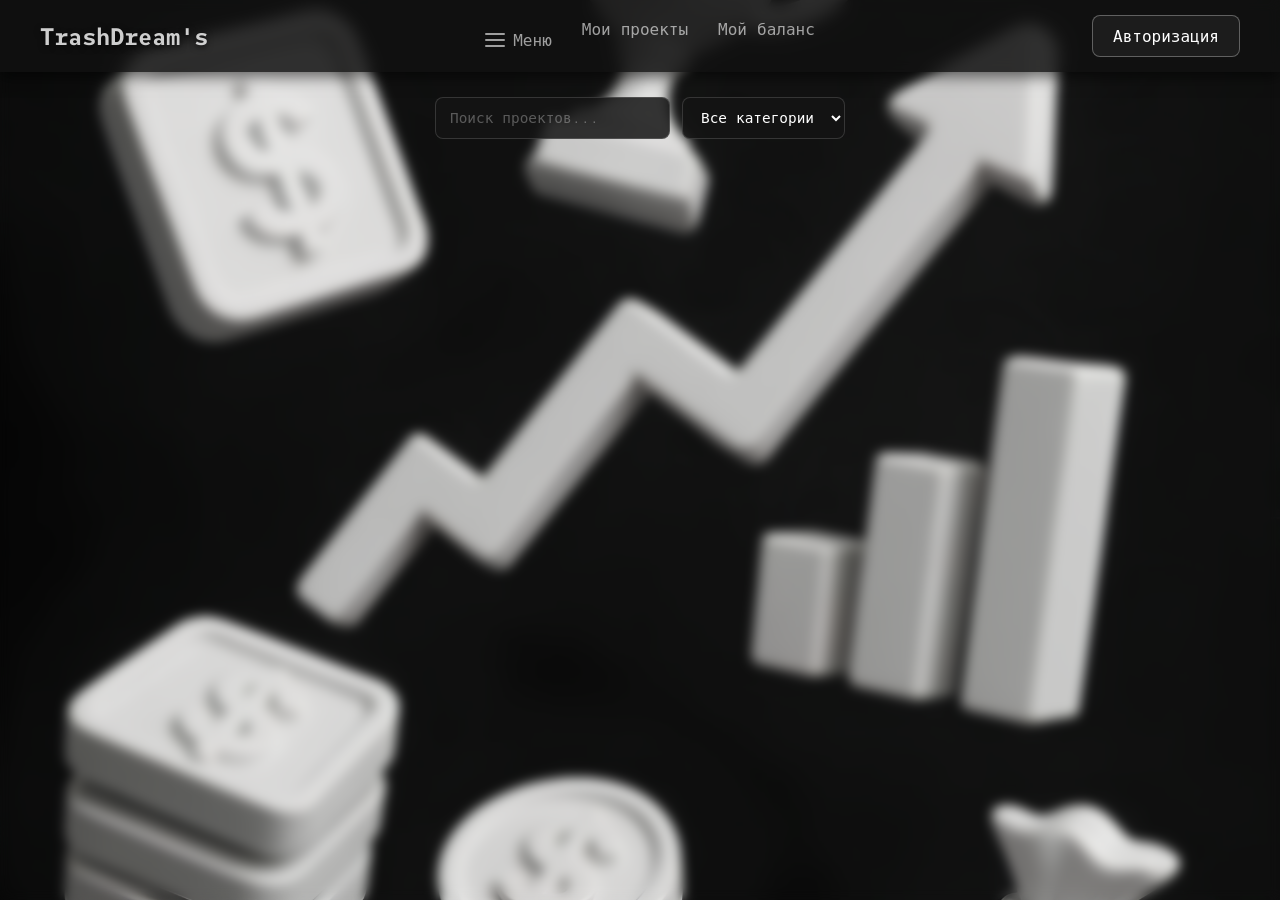
==== project_root/all_projects/index.html @ a9f72145 "Initial commit: TrashDream's crowdfunding platform PHP + SQLite3 backend with modular architecture, " ====
<!DOCTYPE html>
<html lang="ru">
<head>
  <meta charset="UTF-8">
  <meta name="viewport" content="width=device-width, initial-scale=1.0">
  <title>Все проекты | TrashDream's</title>
  <link rel="preconnect" href="https://fonts.googleapis.com">
  <link rel="preconnect" href="https://fonts.gstatic.com" crossorigin>
  <link href="https://fonts.googleapis.com/css2?family=SUSE+Mono:ital,wght@0,100..800;1,100..800&display=swap" rel="stylesheet">
  <link rel="stylesheet" href="style.css">
  <link rel="icon" type="image/x-icon" href="../assets/images/logo.ico">
</head>
<body>
  <header class="header">
    <a class="logo" href="../home/index.html">TrashDream's</a>
    <nav class="nav">
      <a href="#" id="menu-id">Меню</a>
      <a href="../user_projects/index.html">Мои проекты</a>
      <a href="../balance/index.html">Мой баланс</a>
    </nav>
    <a class="cta-btn" href="../autourn/index.html">Авторизация</a>
  </header>

  <main>
    <section class="filter-bar">
      <input type="text" id="search-input" placeholder="Поиск проектов...">
      <select id="category-filter">
        <option value="all">Все категории</option>
        <option value="tech">Технологии</option>
        <option value="fun">Развлечения</option>
        <option value="food">Еда</option>
        <option value="books">Книги</option>
        <option value="movies">Фильмы</option>
        <option value="games">Игры</option>
        <option value="other">Другое</option>
      </select>
    </section>

    <section id="projects-container" class="projects-grid"></section>
  </main>

  <div id="modal" class="modal">
    <div class="modal-content">
      <span id="modal-close">&times;</span>
      <img id="modal-img" src="" alt="">
      <h3 id="modal-title"></h3>
      <div id="modal-info"></div>
    </div>
  </div>

  <div class="dropdown-menu" id="dropdown-menu">
    <div class="dropdown-section">
      <h4>Рекомендации</h4>
      <ul>
        <li><a href="../new_projects/index.html">Новые проекты</a></li>
        <li><a href="../more_discussed/index.html">Самые обсуждаемые</a></li>
        <li><a href="../redaction_choise/index.html">Выбор редакции</a></li>
      </ul>
    </div>
    <div class="dropdown-section">
      <h4>Навигация</h4>
      <ul>
        <li><a href="../home/index.html">Главная</a></li>
        <li><a href="../all_projects/index.html">Все проекты</a></li>
        <li><a href="../create_proj/index.html">Создать проект</a></li>
        <li><a href="../profile/index.html">Личный кабинет</a></li>
      </ul>
    </div>
  </div>

  <button id="scroll-top">↑</button>

  <script src="../assets/js/api.js"></script>
  <script src="../assets/js/project-modal.js"></script>
  <script src="script.js"></script>
</body>
</html>
---- project_root/all_projects/style.css ----
* { margin: 0; padding: 0; box-sizing: border-box; }
body {
  font-family: 'SUSE Mono', monospace;
  color: rgba(255, 255, 255, 0.8);
  min-height: 100vh;
  background: url("../assets/images/homebg.png") center/cover no-repeat fixed;
  background-color: #111;
}
body::-webkit-scrollbar { width: 0; background: transparent; }

/* Header */
.header {
  display: flex;
  justify-content: space-between;
  align-items: center;
  padding: 15px 40px;
  background: rgba(17,17,17,0.85);
  color: #fff;
  position: sticky;
  top: 0;
  z-index: 1000;
  backdrop-filter: blur(6px);
  box-shadow: 0 4px 15px rgba(0,0,0,0.6);
}
.header .logo {
  font-size: 1.5em;
  font-weight: bold;
  text-shadow: 0 2px 6px rgba(0,0,0,0.7);
  text-decoration: none;
  color: rgba(255, 255, 255, 0.8);
}
.header .logo:hover { color: #fff; }
.nav a {
  font-weight: 500;
  color: rgba(255, 255, 255, 0.6);
  margin: 0 10px;
  text-decoration: none;
  transition: 0.3s;
}
.nav a:hover { color: #fff; }
.cta-btn {
  background: rgba(255,255,255,0.05);
  border: 1px solid rgba(255,255,255,0.3);
  padding: 10px 20px;
  border-radius: 8px;
  color: #fff;
  cursor: pointer;
  text-decoration: none;
  transition: all 0.3s ease;
}
.cta-btn:hover { background: rgba(255,255,255,0.15); }

/* Filters */
.filter-bar {
  display: flex;
  justify-content: center;
  gap: 12px;
  padding: 25px;
}
.filter-bar input,
.filter-bar select {
  background: rgba(20,20,20,0.85);
  border: 1px solid rgba(255,255,255,0.15);
  padding: 10px 14px;
  border-radius: 8px;
  font-size: 0.9em;
  color: #fff;
  font-family: 'SUSE Mono', monospace;
  transition: border-color 0.3s;
}
.filter-bar input:focus,
.filter-bar select:focus { outline: none; border-color: rgba(255,255,255,0.4); }
.filter-bar input::placeholder { color: rgba(255,255,255,0.3); }
.filter-bar select option { background: #1a1a1a; color: #fff; }

/* Grid */
.projects-grid {
  display: grid;
  grid-template-columns: repeat(auto-fill, minmax(300px, 1fr));
  gap: 24px;
  padding: 20px 60px 60px;
  justify-items: center;
  animation: fadeIn 0.5s ease;
}
@keyframes fadeIn {
  from { opacity: 0; transform: translateY(20px); }
  to { opacity: 1; transform: translateY(0); }
}

/* Cards */
.project-card {
  background: rgba(20,20,20,0.85);
  border: 1px solid rgba(255,255,255,0.06);
  border-radius: 14px;
  overflow: hidden;
  width: 300px;
  transition: all 0.3s ease;
  cursor: pointer;
  backdrop-filter: blur(6px);
  display: flex;
  flex-direction: column;
}
.project-card:hover {
  transform: translateY(-5px);
  box-shadow: 0 12px 30px rgba(0,0,0,0.5);
  border-color: rgba(255,255,255,0.12);
}
.project-card.most-discussed {
  border-color: rgba(255,255,255,0.25);
  box-shadow: 0 0 20px rgba(255,255,255,0.08);
}
.project-card img {
  width: 100%;
  height: 190px;
  object-fit: cover;
}
.card-content {
  padding: 14px 16px;
  text-align: center;
}
.card-content h3 { margin: 6px 0; font-size: 1.1rem; color: #fff; }
.card-content p { margin: 3px 0; font-size: 0.85em; color: rgba(255,255,255,0.5); }

/* Progress */
.progress-bar {
  background: rgba(255,255,255,0.1);
  border-radius: 3px;
  overflow: hidden;
  height: 6px;
  margin: 8px 0 10px;
}
.progress {
  background: #fff;
  height: 100%;
  border-radius: 3px;
}

/* Modal */
.modal {
  display: none;
  position: fixed;
  inset: 0;
  background: rgba(0,0,0,0.8);
  backdrop-filter: blur(6px);
  justify-content: center;
  align-items: center;
  z-index: 2000;
}
.modal.show { display: flex; }
.modal-content {
  background: rgba(20,20,20,0.95);
  border: 1px solid rgba(255,255,255,0.1);
  color: #fff;
  border-radius: 16px;
  padding: 0;
  text-align: center;
  width: 90%;
  max-width: 520px;
  max-height: 85vh;
  overflow-y: auto;
  box-shadow: 0 20px 50px rgba(0,0,0,0.6);
  animation: popup 0.25s ease;
  position: relative;
}
.modal-content::-webkit-scrollbar { width: 4px; }
.modal-content::-webkit-scrollbar-thumb { background: rgba(255,255,255,0.15); border-radius: 2px; }
@keyframes popup {
  from { transform: scale(0.9); opacity: 0; }
  to { transform: scale(1); opacity: 1; }
}
.modal-content img {
  width: 100%;
  height: 220px;
  object-fit: cover;
}
.modal-content h3 { padding: 15px 20px 5px; font-size: 1.3em; }
#modal-info, #modal-stats { padding: 5px 20px 15px; line-height: 1.7; color: rgba(255,255,255,0.7); font-size: 0.95em; }
#modal-info strong { color: rgba(255,255,255,0.9); }
#modal-close {
  position: absolute;
  top: 10px;
  right: 15px;
  font-size: 24px;
  cursor: pointer;
  color: #fff;
  text-shadow: 0 0 6px rgba(0,0,0,0.8);
  z-index: 10;
}

/* Support button */
.support-btn,
#support-btn {
  display: inline-block;
  background: rgba(255,255,255,0.08);
  border: 1px solid rgba(255,255,255,0.3);
  padding: 10px 24px;
  border-radius: 8px;
  color: #fff;
  font-weight: 600;
  font-family: 'SUSE Mono', monospace;
  cursor: pointer;
  margin: 0 20px 20px;
  transition: all 0.3s;
}
.support-btn:hover,
#support-btn:hover {
  background: #fff;
  color: #000;
}

/* Scroll top */
#scroll-top {
  position: fixed;
  bottom: 30px;
  right: 30px;
  width: 42px;
  height: 42px;
  border: 1px solid rgba(255,255,255,0.2);
  background: rgba(20,20,20,0.85);
  backdrop-filter: blur(6px);
  color: #fff;
  border-radius: 50%;
  cursor: pointer;
  display: none;
  font-size: 16px;
  transition: all 0.3s;
}
#scroll-top:hover {
  background: rgba(255,255,255,0.15);
  transform: translateY(-3px);
}

/* Dropdown */
.dropdown-menu {
  position: absolute;
  top: 100%;
  left: 0;
  background: rgba(17, 17, 17, 0.9);
  color: #fff;
  padding: 20px;
  display: none;
  min-width: 280px;
  border-radius: 12px;
  box-shadow: 0 8px 25px rgba(0,0,0,0.6);
  z-index: 100;
  backdrop-filter: blur(8px);
  border: 1px solid rgba(255,255,255,0.08);
}
.dropdown-menu.show { display: block; }
.dropdown-menu .dropdown-section { margin-bottom: 15px; }
.dropdown-menu .dropdown-section h4 { margin-bottom: 8px; font-size: 0.85em; color: rgba(255,255,255,0.5); text-transform: uppercase; letter-spacing: 0.5px; }
.dropdown-menu .dropdown-section ul { list-style: none; }
.dropdown-menu .dropdown-section ul li a { color: rgba(255,255,255,0.6); text-decoration: none; display: block; padding: 4px 0; transition: color 0.2s; }
.dropdown-menu .dropdown-section ul li a:hover { color: #fff; }

/* Card meta (likes/comments count) */
.card-meta {
  display: flex;
  justify-content: center;
  gap: 14px;
  margin-top: 8px;
  font-size: 0.8em;
  color: rgba(255,255,255,0.4);
}
.meta-likes, .meta-comments { display: flex; align-items: center; gap: 4px; }

/* Modal description */
.modal-desc {
  margin-top: 10px;
  text-align: left;
  line-height: 1.6;
}

/* Modal action buttons */
.modal-actions {
  display: flex;
  justify-content: center;
  gap: 10px;
  padding: 15px 20px 10px;
  flex-wrap: wrap;
}
.action-btn {
  background: rgba(255,255,255,0.06);
  border: 1px solid rgba(255,255,255,0.2);
  padding: 8px 16px;
  border-radius: 8px;
  color: rgba(255,255,255,0.7);
  font-family: 'SUSE Mono', monospace;
  font-size: 0.85em;
  cursor: pointer;
  transition: all 0.3s;
  display: flex;
  align-items: center;
  gap: 5px;
}
.action-btn:hover {
  background: rgba(255,255,255,0.12);
  color: #fff;
}
.action-btn.active {
  background: rgba(255,255,255,0.15);
  border-color: rgba(255,255,255,0.4);
  color: #fff;
}
.like-btn.active .icon { color: #ff6b6b; }
.fav-btn.active .icon { color: #ffd700; }

/* Support form inline */
.support-form {
  display: flex;
  gap: 8px;
  padding: 10px 20px;
  justify-content: center;
}
.support-form.hidden { display: none; }
.support-form input {
  background: rgba(0,0,0,0.4);
  border: 1px solid rgba(255,255,255,0.15);
  padding: 8px 12px;
  border-radius: 8px;
  color: #fff;
  font-family: 'SUSE Mono', monospace;
  width: 120px;
}
.support-form input:focus { outline: none; border-color: rgba(255,255,255,0.4); }
.support-form button {
  background: rgba(255,255,255,0.08);
  border: 1px solid rgba(255,255,255,0.3);
  padding: 8px 16px;
  border-radius: 8px;
  color: #fff;
  cursor: pointer;
  font-family: 'SUSE Mono', monospace;
  transition: all 0.3s;
}
.support-form button:hover { background: #fff; color: #000; }

/* Comments section */
.comments-section {
  text-align: left;
  padding: 15px 20px 20px;
  border-top: 1px solid rgba(255,255,255,0.08);
  margin-top: 10px;
}
.comments-section h4 {
  margin-bottom: 12px;
  font-size: 1em;
  color: rgba(255,255,255,0.6);
}
.no-comments {
  color: rgba(255,255,255,0.3);
  font-size: 0.85em;
  text-align: center;
  padding: 10px 0;
}
.comment {
  background: rgba(255,255,255,0.04);
  border: 1px solid rgba(255,255,255,0.06);
  border-radius: 10px;
  padding: 10px 14px;
  margin-bottom: 8px;
}
.comment-header {
  display: flex;
  align-items: center;
  gap: 8px;
  margin-bottom: 4px;
  font-size: 0.85em;
}
.comment-header strong { color: #fff; }
.comment-date { color: rgba(255,255,255,0.3); font-size: 0.8em; }
.comment-delete {
  margin-left: auto;
  background: none;
  border: none;
  color: rgba(255,80,80,0.6);
  font-size: 1.1em;
  cursor: pointer;
  padding: 0 4px;
  transition: color 0.2s;
}
.comment-delete:hover { color: #ff5050; }
.comment p {
  color: rgba(255,255,255,0.7);
  font-size: 0.9em;
  line-height: 1.5;
}

/* Comment form */
.comment-form {
  display: flex;
  gap: 8px;
  margin-top: 12px;
  align-items: flex-end;
}
.comment-form.hidden { display: none; }
.comment-form textarea {
  flex: 1;
  background: rgba(0,0,0,0.4);
  border: 1px solid rgba(255,255,255,0.15);
  padding: 8px 12px;
  border-radius: 8px;
  color: #fff;
  font-family: 'SUSE Mono', monospace;
  font-size: 0.85em;
  resize: none;
}
.comment-form textarea:focus { outline: none; border-color: rgba(255,255,255,0.4); }
.comment-form button {
  background: rgba(255,255,255,0.08);
  border: 1px solid rgba(255,255,255,0.3);
  padding: 8px 14px;
  border-radius: 8px;
  color: #fff;
  cursor: pointer;
  font-family: 'SUSE Mono', monospace;
  font-size: 0.85em;
  transition: all 0.3s;
  white-space: nowrap;
}
.comment-form button:hover { background: #fff; color: #000; }

.hidden { display: none; }
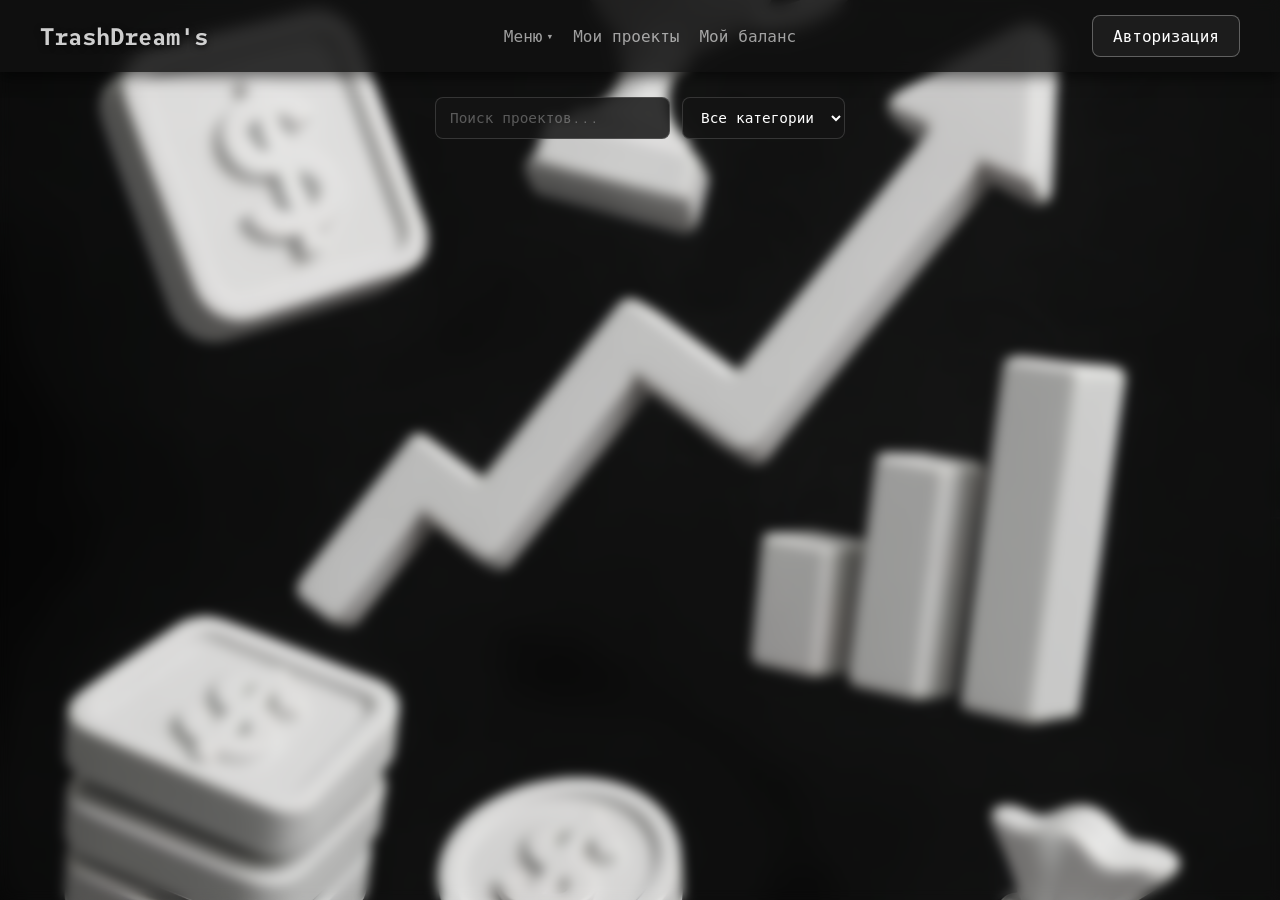
==== commit 5e844b93: "Sprint 2: Steam-style cards, dropdown menu, project detail page - Replace slide-out menu with dropdo" ====
--- a/project_root/all_projects/index.html
+++ b/project_root/all_projects/index.html
@@ -8,6 +8,7 @@
   <link rel="preconnect" href="https://fonts.gstatic.com" crossorigin>
   <link href="https://fonts.googleapis.com/css2?family=SUSE+Mono:ital,wght@0,100..800;1,100..800&display=swap" rel="stylesheet">
   <link rel="stylesheet" href="style.css">
+  <link rel="stylesheet" href="../assets/css/steam-cards.css">
   <link rel="icon" type="image/x-icon" href="../assets/images/logo.ico">
 </head>
 <body>
--- a/project_root/assets/css/steam-cards.css
+++ b/project_root/assets/css/steam-cards.css
@@ -0,0 +1,162 @@
+/* ========== STEAM-STYLE PROJECT CARDS (shared) ========== */
+
+.projects-grid {
+  display: grid;
+  grid-template-columns: repeat(auto-fill, minmax(320px, 1fr));
+  gap: 24px;
+  padding: 20px 60px 60px;
+  justify-items: center;
+  animation: fadeInCards 0.5s ease;
+}
+@keyframes fadeInCards {
+  from { opacity: 0; transform: translateY(20px); }
+  to { opacity: 1; transform: translateY(0); }
+}
+
+.steam-card {
+  width: 320px;
+  height: 400px;
+  background: rgba(15,15,20,0.95);
+  border: 1px solid rgba(255,255,255,0.06);
+  border-radius: 16px;
+  overflow: hidden;
+  cursor: pointer;
+  transition: all 0.35s cubic-bezier(0.4, 0, 0.2, 1);
+  display: flex;
+  flex-direction: column;
+  position: relative;
+}
+.steam-card:hover {
+  transform: translateY(-8px) scale(1.02);
+  box-shadow: 0 20px 50px rgba(0,0,0,0.6);
+  border-color: rgba(255,255,255,0.2);
+}
+
+.steam-card-img {
+  position: relative;
+  width: 100%;
+  height: 210px;
+  overflow: hidden;
+}
+.steam-card-img img {
+  width: 100%;
+  height: 100%;
+  object-fit: cover;
+  transition: transform 0.5s ease;
+}
+.steam-card:hover .steam-card-img img {
+  transform: scale(1.08);
+}
+.steam-card-overlay {
+  position: absolute;
+  bottom: 0;
+  left: 0;
+  right: 0;
+  height: 60px;
+  background: linear-gradient(transparent, rgba(15,15,20,0.95));
+  pointer-events: none;
+}
+
+.steam-card-body {
+  padding: 16px 18px;
+  display: flex;
+  flex-direction: column;
+  flex: 1;
+  justify-content: space-between;
+}
+.steam-card-title {
+  font-size: 1.15rem;
+  color: #fff;
+  font-weight: 700;
+  margin-bottom: 10px;
+  line-height: 1.3;
+  display: -webkit-box;
+  -webkit-line-clamp: 2;
+  -webkit-box-orient: vertical;
+  overflow: hidden;
+}
+.steam-card-stats {
+  display: flex;
+  align-items: baseline;
+  gap: 6px;
+  margin-bottom: 8px;
+}
+.steam-raised {
+  font-size: 1.2em;
+  font-weight: 700;
+  color: #fff;
+}
+.steam-goal {
+  font-size: 0.82em;
+  color: rgba(255,255,255,0.35);
+}
+
+.steam-progress-bar {
+  background: rgba(255,255,255,0.08);
+  border-radius: 6px;
+  overflow: hidden;
+  height: 6px;
+  margin-bottom: 12px;
+}
+.steam-progress {
+  height: 100%;
+  border-radius: 6px;
+  background: rgba(255,255,255,0.7);
+  transition: width 0.6s ease;
+}
+
+.steam-card-footer {
+  display: flex;
+  justify-content: space-between;
+  align-items: center;
+}
+.steam-percent {
+  font-size: 0.85em;
+  color: rgba(255,255,255,0.4);
+  font-weight: 600;
+}
+.steam-meta {
+  display: flex;
+  gap: 10px;
+  font-size: 0.8em;
+  color: rgba(255,255,255,0.35);
+}
+.steam-detail-btn {
+  display: inline-block;
+  padding: 7px 16px;
+  border-radius: 8px;
+  background: rgba(255,255,255,0.1);
+  border: 1px solid rgba(255,255,255,0.25);
+  color: #fff;
+  font-size: 0.82em;
+  font-family: 'SUSE Mono', monospace;
+  font-weight: 600;
+  text-decoration: none;
+  transition: all 0.3s ease;
+}
+.steam-detail-btn:hover {
+  background: #fff;
+  color: #000;
+  transform: translateY(-1px);
+}
+
+/* Extra info line (discussions, status badges, etc.) */
+.steam-card-extra {
+  font-size: 0.8em;
+  color: rgba(255,255,255,0.4);
+  margin-bottom: 6px;
+}
+
+/* Status badges for user_projects */
+.steam-status-badge {
+  display: inline-block;
+  font-size: 0.7rem;
+  padding: 2px 8px;
+  border-radius: 4px;
+  font-weight: bold;
+  text-transform: uppercase;
+  margin-bottom: 6px;
+}
+.steam-status-active { background: rgba(255,255,255,0.1); color: rgba(255,255,255,0.8); border: 1px solid rgba(255,255,255,0.2); }
+.steam-status-review { background: rgba(255,255,255,0.06); color: rgba(255,255,255,0.5); border: 1px solid rgba(255,255,255,0.15); }
+.steam-status-closed { background: rgba(255,255,255,0.03); color: rgba(255,255,255,0.3); border: 1px solid rgba(255,255,255,0.08); }
